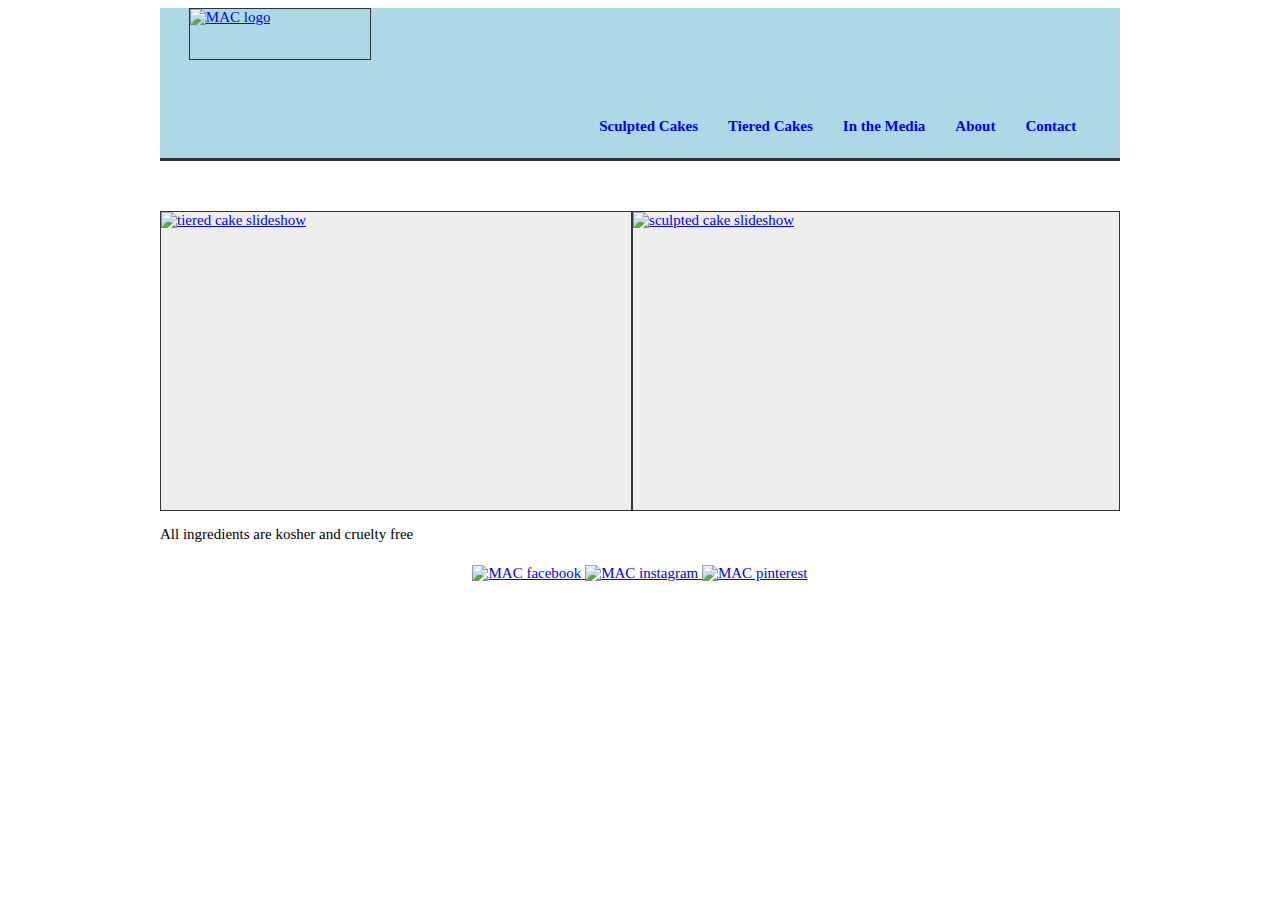
==== index.html @ fb7fa675 "Updated Index Link" ====
<!DOCTYPE html>
<html>
  
  <head>
    <title>Melissa Alt</title>
    <link rel="stylesheet" type="text/css" href="css/styles.css">
  </head>
  
  <body>
    <div class="h_container">
      <header id="page-header">
        <div class="wrapper-top">
          <div class="logo">
            <a href="index.html"><img src="#" alt="MAC logo" />
            </a>
          </div>
          
          <nav>
            <ul>
              <li class="nav-item"><a href="sculptedcakes.html">Sculpted Cakes</a></strong></li>
              <li class="nav-item"><a href="tieredcakes.html">Tiered Cakes</a></strong></li>      
              <li class="nav-item"><a href="press.html">In the Media</a></li>     
              <li class="nav-item"><a href="about.html">About</a></li>      
              <li class="nav-item"><a href="contact.html">Contact</a></li>      
            </ul>
          </nav>
        </div>
      </header>
      
      <div class="home_images"> 
        <div id="tieredslideshow">
            <a href="tieredcakes.html" target="_blank"><img src="#" alt="tiered cake slideshow" />
            </a>
          </div>
        <div id="sculptedslideshow">
            <a href="sculptedcakes.html" target="_blank"><img src="#" alt="sculpted cake slideshow" />
            </a>
        </div>
      </div>

      <p class="Ingredients">All ingredients are kosher and cruelty free</p>

      <footer>
        <div class="wrapper bottom">
          <a href="facebook link" target="_blank"><img src="#" alt="MAC facebook" />
          </a>
          <a href="instagram link" target="_blank"><img src="#" alt="MAC instagram" />
          </a> 
          <a href="pinterest link" target="_blank"><img src="#" alt="MAC pinterest" />
          </a>         
        </div>  
      </footer>
    </div>
  </body>
</html>
---- css/styles.css ----
/*General Header/Footer CSS that will appear on every page*/

/*Test Change - to be responsive. How should I handle? Or is it better to set a width?*/
html {
  font: sans-serif;
  font-size: 15px;
  color: black;
}

.h_container, .a_container, .c_container, .tc_container, .p_container, .sc_container  {
  margin: 0 auto;
  width: 960px;
}

#page-header  {
  border-bottom: 3px solid #333;
  padding: 0 3%;
  background: lightblue;
  height: 150px;
}

.wrapper-top {
  display: flex;
  width: 100%;
  justify-content: space-between;
}

header .logo {
  background-color: ‎#EEE;
  border: 1px solid #333;
  height: 50px;
  width: 20%;
  float: left;
}

#page-header nav {
  float:right;
  padding-top: 75px; 
}

#page-header nav li {
  float: left;
  list-style: none;
}

#page-header nav a {
  display: block;
  text-decoration: none;
  padding: 20px 15px;
  font-weight: bold;
}

.ingredients {
  margin-top: 20px;
  text-align: center;
}

footer  {
  height: 20px;
  margin-top: 20px;
  display: flex;
  justify-content: center;
  align-items: center;
}

/*Homepage*/

.home_images  {
  height: 300px;
  display: flex;
  flex-direction: row;
  justify-content: space-between;
  align-items: stretch;
  margin-top: 50px;
}

.home_images div {
  flex-grow: 1;
  background-color: #EEEEEE;
  border: 1px solid #333;
}

/*About*/

.a_content-container  {
  display: flex;
  flex-direction: row;
  background-color: #EEEEEE;
  margin-top: 20px;
}

.a_content-container img {
  width: 30%;
  height: 300px;
  border: 1px solid #333;
}

.a_content-container article {
  width: 60%;
  margin-left: 10%;
  padding-right: 2%;
}

.a-content-container p {
  text-align: left;
  font: garamond;
}

/*Contact*/

.c_content-container  {
/*  height: 600px;*/
  display: flex;
  flex-direction: row;
  background-color: #EEEEEE;
  margin-top: 20px;
}

.c_content-container img {
  width: 30%;
  height: 300px;
  border: 1px solid #333;
}

.c_content-container article {
  width: 60%;
  /*height: 600px;*/
  margin-left: 10%;
}

/*press*/
.p_content-container  {
  display: flex;
  flex-direction: column;
  margin-top: 50px;
}

.p_content-container article {
  height: 300px;
  background-color: blue;
  border: 1px solid #333;
  margin-bottom: 5px;
}

/*tiered cakes*/
.tc_content-container  {
  display: flex;
  flex-direction: row;
  flex-wrap: wrap;
  justify-content: space-between;
  margin-top: 50px;
}

.tc_image {
  width: 30%;
  height: 200px;
  background-color: blue;
  border: 1px solid #333;
  margin-bottom: 5%;

}

/*sculpted cakes*/
.sc_content-container  {
  display: flex;
  flex-direction: row;
  flex-wrap: wrap;
  justify-content: space-between;
  margin-top: 50px;
}

.sc_image {
  width: 45%;
  height: 200px;
  background-color: blue;
  border: 1px solid #333;
  margin-bottom: 5%;

}
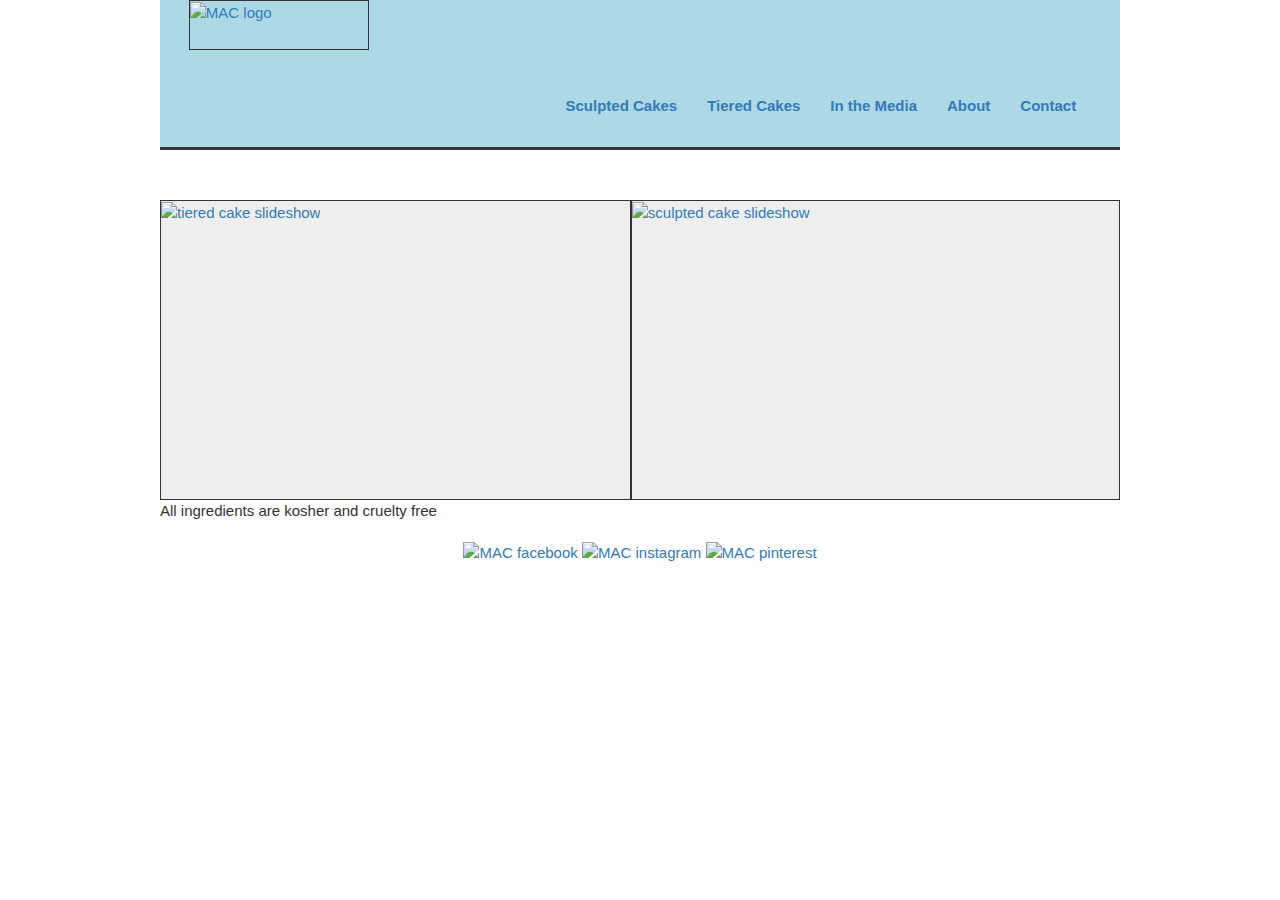
==== commit 3cbba8ec: "Added Bootstrap" ====
--- a/index.html
+++ b/index.html
@@ -3,6 +3,8 @@
   
   <head>
     <title>Melissa Alt</title>
+    <meta name="viewport" content="width=device-width, initial-scale=1">
+    <link rel="stylesheet" type="text/css" href="css/bootstrap.css">
     <link rel="stylesheet" type="text/css" href="css/styles.css">
   </head>
   
--- a/css/styles.css
+++ b/css/styles.css
@@ -1,10 +1,10 @@
 /*General Header/Footer CSS that will appear on every page*/
 
 /*Test Change - to be responsive. How should I handle? Or is it better to set a width?*/
-html {
-  font: sans-serif;
+body {
+  font-family: 'Source Sans Pro', sans-serif;
   font-size: 15px;
-  color: black;
+  line-height: 1.5;
 }
 
 .h_container, .a_container, .c_container, .tc_container, .p_container, .sc_container  {
@@ -112,7 +112,6 @@
 /*  height: 600px;*/
   display: flex;
   flex-direction: row;
-  background-color: #EEEEEE;
   margin-top: 20px;
 }
 
@@ -124,9 +123,55 @@
 
 .c_content-container article {
   width: 60%;
-  /*height: 600px;*/
   margin-left: 10%;
-}
+  background: #EEE;
+}
+
+.c_content-container h3 {
+  /*color: lightblue;*/
+  text-align: center;
+}
+
+.c_content-container p {
+  /*color: lightblue;*/
+}
+
+.form, .contact {
+  margin-left: 5%;
+}
+
+.entry {
+  background: #fff;
+  /*border: 1px solid #111;*/
+  border-radius: 3px;
+  box-shadow: inset 0 -3px 0 rgba(0,0,0,.2);
+  display: inline-block;
+  width: 90%;
+  height: 30px;
+  /*vertical-align: middle;*/
+  /*box-shadow: #111 0 0 20px;*/
+}
+
+#message {
+  height: 400px;
+}
+
+#submit-btn {
+  font-family: 'Oswald', sans-serif;
+  text-decoration: none;
+  text-transform: uppercase;
+  letter-spacing: 1px;
+  font-weight: bold;
+  background: lightblue;
+  color: black;
+  display: block;
+  text-align: center;
+  padding: 12px;
+  box-shadow: inset 0 -3px 0 rgba(0,0,0,.2);
+  border-radius: 5px;
+  margin-top: 20px;
+}
+
 
 /*press*/
 .p_content-container  {
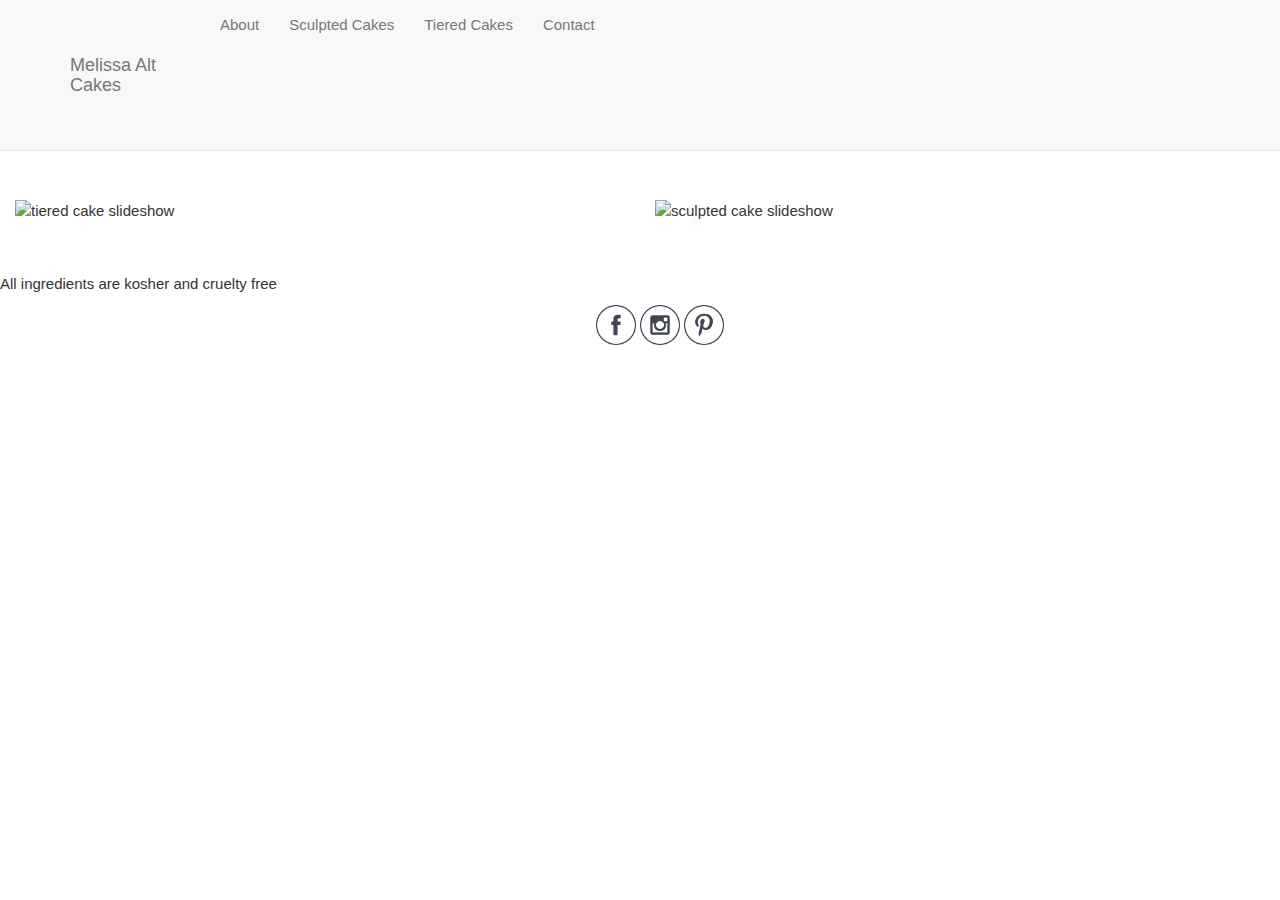
==== commit d99ac97a: "Added Social Icons to Footer" ====
--- a/index.html
+++ b/index.html
@@ -9,8 +9,46 @@
   </head>
   
   <body>
-    <div class="h_container">
-      <header id="page-header">
+
+      <!-- Navigation -->
+    <nav class="navbar navbar-default navbar-fixed-top" role="navigation">
+        <div class="container">
+            <!-- Brand and toggle get grouped for better mobile display -->
+            <div class="navbar-header">
+                <button type="button" class="navbar-toggle" data-toggle="collapse" data-target="#bs-example-navbar-collapse-1">
+                    <span class="sr-only">Toggle navigation</span>
+                    <span class="icon-bar"></span>
+                    <span class="icon-bar"></span>
+                    <span class="icon-bar"></span>
+                    <span class="icon-bar"></span>
+                </button>
+                <!-- navbar-brand is hidden on larger screens, but visible when the menu is collapsed -->
+                <a class="navbar-brand" href="index.html">Melissa Alt Cakes</a>
+            </div>
+            <!-- Collect the nav links, forms, and other content for toggling -->
+            <div class="collapse navbar-collapse" id="bs-example-navbar-collapse-1">
+                <ul class="nav navbar-nav">
+                    <li>
+                        <a href="about.html">About</a>
+                    </li>
+                    <li>
+                        <a href="sculptedcakes.html">Sculpted Cakes</a>
+                    </li>
+                    <li>
+                        <a href="tieredcakes.html">Tiered Cakes</a>
+                    </li>  
+                    <li>
+                        <a href="contact.html">Contact</a>
+                    </li>
+                </ul>
+            </div>
+            <!-- /.navbar-collapse -->
+        </div>
+        <!-- /.container -->
+    </nav>
+
+
+<!--       <header id="page-header">
         <div class="wrapper-top">
           <div class="logo">
             <a href="index.html"><img src="#" alt="MAC logo" />
@@ -27,31 +65,45 @@
             </ul>
           </nav>
         </div>
-      </header>
+      </header> -->
       
-      <div class="home_images"> 
-        <div id="tieredslideshow">
-            <a href="tieredcakes.html" target="_blank"><img src="#" alt="tiered cake slideshow" />
-            </a>
+      <div class="container-fluid"> 
+        <div class="row">
+          <div class="col-md-6 col-sm-6" id="tieredslideshow">
+            <img src="images/homepage/homepageleft/pink.jpg" alt="tiered cake slideshow" class="img-responsive"/>
           </div>
-        <div id="sculptedslideshow">
-            <a href="sculptedcakes.html" target="_blank"><img src="#" alt="sculpted cake slideshow" />
-            </a>
+          <div class="col-md-6 col-sm-6" id="sculptedslideshow">
+            <img src="images/homepage/homepageright/fullsizerender.jpg" alt="sculpted cake slideshow" class="img-responsive" />
+          </div>
+        </div>
+
+        <div class="row">
+          <p id="Ingredients">All ingredients are kosher and cruelty free</p>  
         </div>
       </div>
 
-      <p class="Ingredients">All ingredients are kosher and cruelty free</p>
+    <!-- Footer -->
+      <footer class="social">
+          <div class="container">
 
-      <footer>
-        <div class="wrapper bottom">
-          <a href="facebook link" target="_blank"><img src="#" alt="MAC facebook" />
-          </a>
-          <a href="instagram link" target="_blank"><img src="#" alt="MAC instagram" />
-          </a> 
-          <a href="pinterest link" target="_blank"><img src="#" alt="MAC pinterest" />
-          </a>         
-        </div>  
-      </footer>
-    </div>
+            <ul class="social_icons text-center"> 
+              <li>
+                <a href="https://www.facebook.com/MelissaAltCakes" target="_blank"><img src="images/facebook.png" alt="facebook"/></a>
+              </li>
+              <li>
+                <a href="instagram link" target="_blank"><img src="images/instagram.png" alt="instagram"/></a> 
+              </li>
+              <li>
+                <a href="pinterest link" target="_blank" type="button" class="btn-floating btn-large btn-ins"><img src="images/pinterest.png" alt="pinterest"/></a> 
+              </li>
+             </ul>  
+          </div>  
+        </footer>
+
+      <!-- jQuery -->
+      <script src="js/jquery.js"></script>
+
+      <!-- Bootstrap Core JavaScript -->
+      <script src="js/bootstrap.min.js"></script>
   </body>
 </html>--- a/css/styles.css
+++ b/css/styles.css
@@ -5,220 +5,72 @@
   font-family: 'Source Sans Pro', sans-serif;
   font-size: 15px;
   line-height: 1.5;
+  padding-top: 150px;
+ /* margin: 0 auto;*/
 }
 
-.h_container, .a_container, .c_container, .tc_container, .p_container, .sc_container  {
-  margin: 0 auto;
-  width: 960px;
+.row {
+    margin-top: 50px;
+  }
+
+#ingredients {
+  margin-top: 20px;
+  background-color: #EEE;
+  text-align: center;
+
 }
 
-#page-header  {
-  border-bottom: 3px solid #333;
-  padding: 0 3%;
-  background: lightblue;
-  height: 150px;
-}
-
-.wrapper-top {
-  display: flex;
-  width: 100%;
-  justify-content: space-between;
-}
-
-header .logo {
-  background-color: ‎#EEE;
-  border: 1px solid #333;
-  height: 50px;
-  width: 20%;
-  float: left;
-}
-
-#page-header nav {
-  float:right;
-  padding-top: 75px; 
-}
-
-#page-header nav li {
-  float: left;
-  list-style: none;
-}
-
-#page-header nav a {
-  display: block;
-  text-decoration: none;
-  padding: 20px 15px;
-  font-weight: bold;
-}
-
-.ingredients {
-  margin-top: 20px;
-  text-align: center;
-}
-
-footer  {
+/*footer  {
   height: 20px;
   margin-top: 20px;
   display: flex;
   justify-content: center;
-  align-items: center;
+  align-items: center;*/
 }
 
-/*Homepage*/
+/*Footer*/
 
-.home_images  {
-  height: 300px;
-  display: flex;
-  flex-direction: row;
-  justify-content: space-between;
-  align-items: stretch;
+footer .social {
+  background-color: lightblue;
   margin-top: 50px;
 }
 
-.home_images div {
-  flex-grow: 1;
-  background-color: #EEEEEE;
-  border: 1px solid #333;
+.social ul {
+  list-style: none;
 }
 
-/*About*/
-
-.a_content-container  {
-  display: flex;
-  flex-direction: row;
-  background-color: #EEEEEE;
-  margin-top: 20px;
+.social ul li {
+  display: inline;
 }
 
-.a_content-container img {
-  width: 30%;
-  height: 300px;
-  border: 1px solid #333;
+footer img {
+  height: 40px;
 }
 
-.a_content-container article {
-  width: 60%;
-  margin-left: 10%;
-  padding-right: 2%;
-}
-
-.a-content-container p {
-  text-align: left;
-  font: garamond;
-}
-
-/*Contact*/
-
-.c_content-container  {
-/*  height: 600px;*/
-  display: flex;
-  flex-direction: row;
-  margin-top: 20px;
-}
-
-.c_content-container img {
-  width: 30%;
+.irow {
   height: 300px;
-  border: 1px solid #333;
-}
-
-.c_content-container article {
-  width: 60%;
-  margin-left: 10%;
-  background: #EEE;
-}
-
-.c_content-container h3 {
-  /*color: lightblue;*/
-  text-align: center;
-}
-
-.c_content-container p {
-  /*color: lightblue;*/
-}
-
-.form, .contact {
-  margin-left: 5%;
-}
-
-.entry {
-  background: #fff;
-  /*border: 1px solid #111;*/
-  border-radius: 3px;
-  box-shadow: inset 0 -3px 0 rgba(0,0,0,.2);
-  display: inline-block;
-  width: 90%;
-  height: 30px;
-  /*vertical-align: middle;*/
-  /*box-shadow: #111 0 0 20px;*/
-}
-
-#message {
-  height: 400px;
-}
-
-#submit-btn {
-  font-family: 'Oswald', sans-serif;
-  text-decoration: none;
-  text-transform: uppercase;
-  letter-spacing: 1px;
-  font-weight: bold;
-  background: lightblue;
-  color: black;
-  display: block;
-  text-align: center;
-  padding: 12px;
-  box-shadow: inset 0 -3px 0 rgba(0,0,0,.2);
-  border-radius: 5px;
-  margin-top: 20px;
 }
 
 
-/*press*/
-.p_content-container  {
+
+    .brand {
+        display: flex;
+        margin: 0;
+        padding: 30px 0 10px;
+        text-align: center;
+        text-shadow: 1px 1px 2px rgba(0,0,0,0.5);
+        font-family: "Josefin Slab","Helvetica Neue",Helvetica,Arial,sans-serif;
+        font-size: 5em;
+        font-weight: 700;
+        line-height: normal;
+        color: #fff;
+        width:150px;
+        height: 150px;
+    }
+
+.navbar-header a {
+  width:150px;
+  height: 150px;
   display: flex;
-  flex-direction: column;
-  margin-top: 50px;
+  align-items: center;
 }
-
-.p_content-container article {
-  height: 300px;
-  background-color: blue;
-  border: 1px solid #333;
-  margin-bottom: 5px;
-}
-
-/*tiered cakes*/
-.tc_content-container  {
-  display: flex;
-  flex-direction: row;
-  flex-wrap: wrap;
-  justify-content: space-between;
-  margin-top: 50px;
-}
-
-.tc_image {
-  width: 30%;
-  height: 200px;
-  background-color: blue;
-  border: 1px solid #333;
-  margin-bottom: 5%;
-
-}
-
-/*sculpted cakes*/
-.sc_content-container  {
-  display: flex;
-  flex-direction: row;
-  flex-wrap: wrap;
-  justify-content: space-between;
-  margin-top: 50px;
-}
-
-.sc_image {
-  width: 45%;
-  height: 200px;
-  background-color: blue;
-  border: 1px solid #333;
-  margin-bottom: 5%;
-
-}
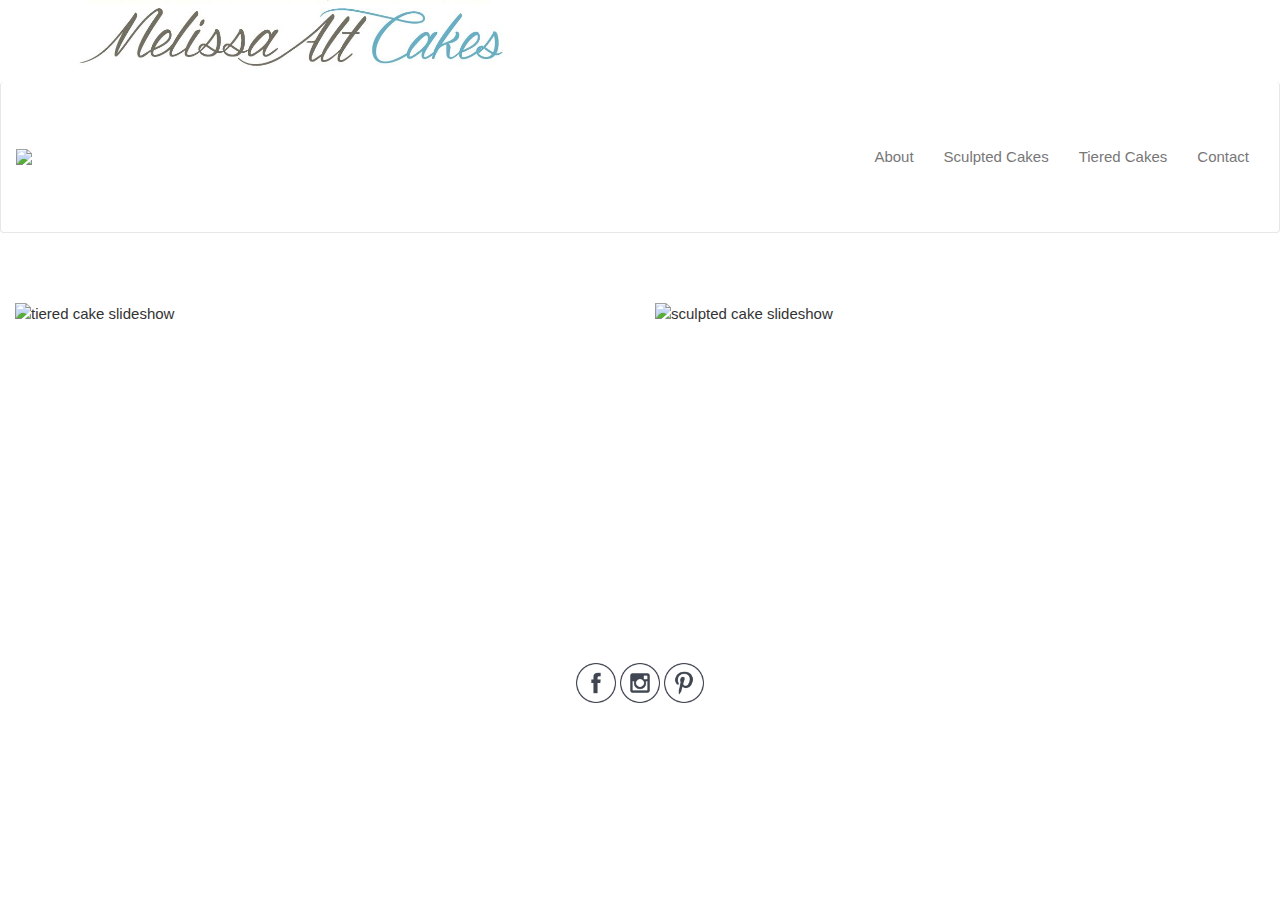
==== commit 67b420c4: "Added Social Links and Nav Styling" ====
--- a/index.html
+++ b/index.html
@@ -10,11 +10,19 @@
   
   <body>
 
-      <!-- Navigation -->
-    <nav class="navbar navbar-default navbar-fixed-top" role="navigation">
-        <div class="container">
+   <div class="container">
+        <a id="brand" href="index.html"><img src="images/text.jpg" class="img-responsive"></a>
+     </div>
+
+    <!-- Navigation -->
+    <nav class="navbar navbar-default" role="navigation">
+        <div class="container-fluid">
             <!-- Brand and toggle get grouped for better mobile display -->
             <div class="navbar-header">
+                <!-- navbar-brand is hidden on larger screens, but visible when the menu is collapsed -->
+
+                <a class="navbar-brand remove" href="index.html"><img src="images/logo.jpg" class="img-responsive"></a>
+
                 <button type="button" class="navbar-toggle" data-toggle="collapse" data-target="#bs-example-navbar-collapse-1">
                     <span class="sr-only">Toggle navigation</span>
                     <span class="icon-bar"></span>
@@ -22,12 +30,11 @@
                     <span class="icon-bar"></span>
                     <span class="icon-bar"></span>
                 </button>
-                <!-- navbar-brand is hidden on larger screens, but visible when the menu is collapsed -->
-                <a class="navbar-brand" href="index.html">Melissa Alt Cakes</a>
+
             </div>
             <!-- Collect the nav links, forms, and other content for toggling -->
             <div class="collapse navbar-collapse" id="bs-example-navbar-collapse-1">
-                <ul class="nav navbar-nav">
+                <ul class="nav navbar-nav navbar-right">
                     <li>
                         <a href="about.html">About</a>
                     </li>
@@ -47,28 +54,14 @@
         <!-- /.container -->
     </nav>
 
+    <div class="container-fluid"> 
+<!--       <div class="row">
+        <p id="Ingredients">All ingredients are kosher and cruelty free</p>  
+      </div> -->
 
-<!--       <header id="page-header">
-        <div class="wrapper-top">
-          <div class="logo">
-            <a href="index.html"><img src="#" alt="MAC logo" />
-            </a>
-          </div>
-          
-          <nav>
-            <ul>
-              <li class="nav-item"><a href="sculptedcakes.html">Sculpted Cakes</a></strong></li>
-              <li class="nav-item"><a href="tieredcakes.html">Tiered Cakes</a></strong></li>      
-              <li class="nav-item"><a href="press.html">In the Media</a></li>     
-              <li class="nav-item"><a href="about.html">About</a></li>      
-              <li class="nav-item"><a href="contact.html">Contact</a></li>      
-            </ul>
-          </nav>
-        </div>
-      </header> -->
-      
-      <div class="container-fluid"> 
-        <div class="row">
+      <!-- Homepage Image Container  -->
+            
+        <div class=" homepage-images row">
           <div class="col-md-6 col-sm-6" id="tieredslideshow">
             <img src="images/homepage/homepageleft/pink.jpg" alt="tiered cake slideshow" class="img-responsive"/>
           </div>
@@ -77,24 +70,20 @@
           </div>
         </div>
 
-        <div class="row">
-          <p id="Ingredients">All ingredients are kosher and cruelty free</p>  
-        </div>
       </div>
 
     <!-- Footer -->
       <footer class="social">
           <div class="container">
-
             <ul class="social_icons text-center"> 
               <li>
                 <a href="https://www.facebook.com/MelissaAltCakes" target="_blank"><img src="images/facebook.png" alt="facebook"/></a>
               </li>
               <li>
-                <a href="instagram link" target="_blank"><img src="images/instagram.png" alt="instagram"/></a> 
+                <a href="https://www.instagram.com/melissaaltcakes" target="_blank"><img src="images/instagram.png" alt="instagram"/></a> 
               </li>
               <li>
-                <a href="pinterest link" target="_blank" type="button" class="btn-floating btn-large btn-ins"><img src="images/pinterest.png" alt="pinterest"/></a> 
+                <a href="https://www.pinterest.com/melissaaltcakes/melissa-alt-cakes" target="_blank" type="button" class="btn-floating btn-large btn-ins"><img src="images/pinterest.png" alt="pinterest"/></a> 
               </li>
              </ul>  
           </div>  
--- a/css/styles.css
+++ b/css/styles.css
@@ -1,11 +1,8 @@
-/*General Header/Footer CSS that will appear on every page*/
-
-/*Test Change - to be responsive. How should I handle? Or is it better to set a width?*/
 body {
   font-family: 'Source Sans Pro', sans-serif;
   font-size: 15px;
   line-height: 1.5;
-  padding-top: 150px;
+  /*padding-top: 150px;*/
  /* margin: 0 auto;*/
 }
 
@@ -13,30 +10,79 @@
     margin-top: 50px;
   }
 
-#ingredients {
-  margin-top: 20px;
-  background-color: #EEE;
-  text-align: center;
+/*.irow {
+  height: 300px;
+}  */
+
+/*Navbar*/
+
+div #brand {
+  display: flex;
+  width: 450px;
+  align-items: center;
+  justify-content: center;
 
 }
 
-/*footer  {
-  height: 20px;
-  margin-top: 20px;
+nav.navbar {
+  background-color: white;
+  border-top: none;
+}
+
+@media only screen and (min-width: 768px) {
+
+ul.nav {
+  padding-top: 50px;
+}
+}
+
+a.navbar-brand {
+  width:200px;
+  height: 150px;
   display: flex;
+  align-items: center;
+}
+
+.homepage-images  {
+  height: 300px;
+  display: flex;
+  flex-direction: row;
+  justify-content: space-between;
+  align-items: stretch;
+  margin-top: 50px;
+}
+
+@media only screen and (max-width: 768px) {
+
+ div img {
+  margin-top: 50px;
+}
+ .row {
+  margin-top: 0;
+}
+
+div #brand {
+  width: 300px;
+  align-items: center;
   justify-content: center;
-  align-items: center;*/
+}
 }
 
 /*Footer*/
 
-footer .social {
-  background-color: lightblue;
+footer.social {
+  /*background-color: lightblue;*/
   margin-top: 50px;
+  margin-bottom: 50px;
 }
 
 .social ul {
   list-style: none;
+  padding-left: 0;
+  padding-top: 10px;
+  padding-bottom: 10px;
+  margin-bottom: 0;
+  /*margin-top: 50px;*/
 }
 
 .social ul li {
@@ -47,30 +93,5 @@
   height: 40px;
 }
 
-.irow {
-  height: 300px;
-}
 
 
-
-    .brand {
-        display: flex;
-        margin: 0;
-        padding: 30px 0 10px;
-        text-align: center;
-        text-shadow: 1px 1px 2px rgba(0,0,0,0.5);
-        font-family: "Josefin Slab","Helvetica Neue",Helvetica,Arial,sans-serif;
-        font-size: 5em;
-        font-weight: 700;
-        line-height: normal;
-        color: #fff;
-        width:150px;
-        height: 150px;
-    }
-
-.navbar-header a {
-  width:150px;
-  height: 150px;
-  display: flex;
-  align-items: center;
-}
